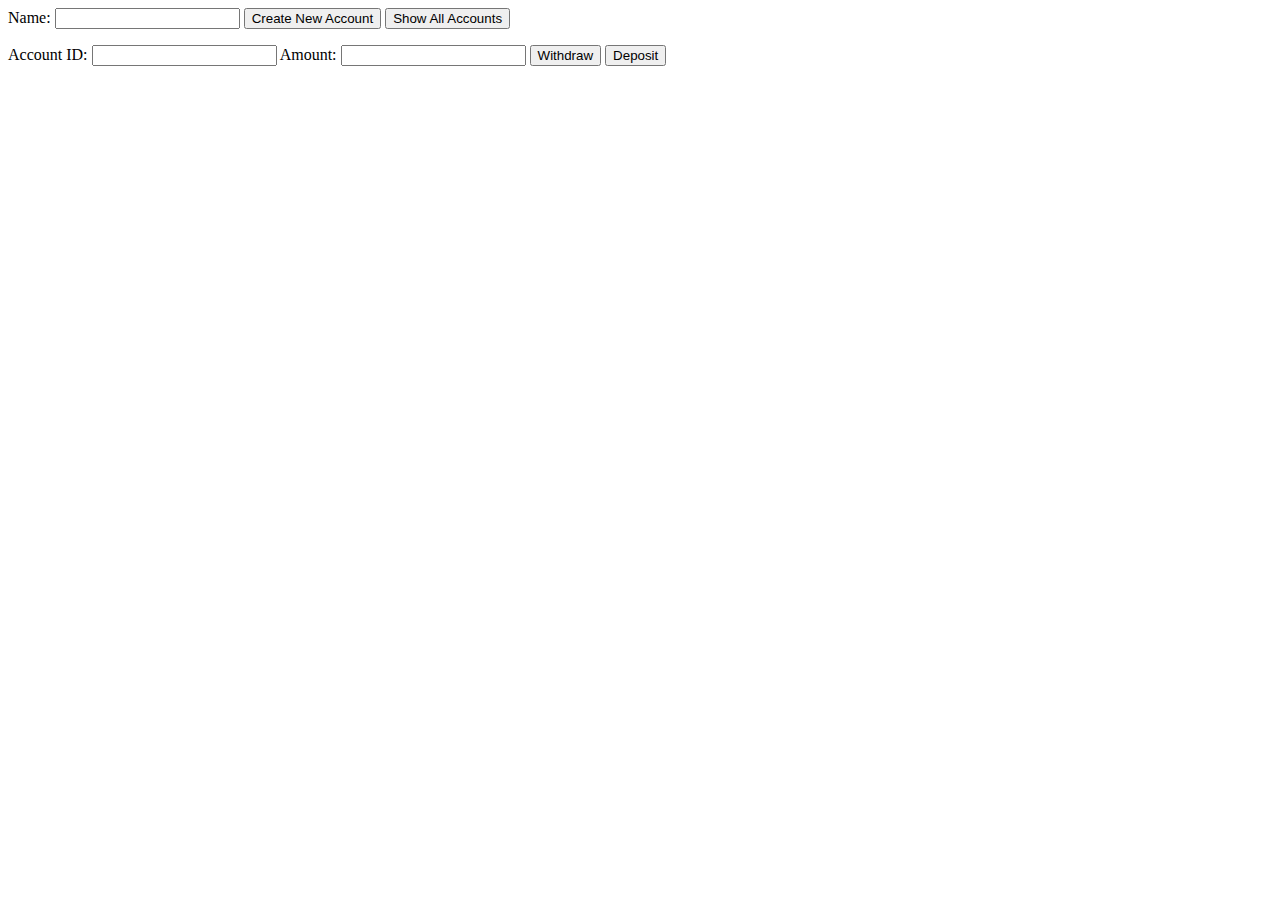
==== Frontend/12_JS_DOM2_15_04_2024/index.html @ bbabb287 "update from lectures" ====
<!DOCTYPE html>
<html lang="en">
  <head>
    <meta charset="UTF-8" />
    <meta name="viewport" content="width=device-width, initial-scale=1.0" />
    <script src="./script.js" defer></script>
    <title>DOM (part2)</title>
  </head>
  <body>
    <section id="create">
      <label for="name">Name:</label>
      <input type="text" id="name" />
      <button onclick="createAccount()">Create New Account</button>
      <button onclick="showAccounts()">Show All Accounts</button>
    </section>

    <section id="show">
      <ol id="accountsList"></ol>
    </section>

    <section id="change">
        <label for="accountID">Account ID:</label>
        <input type="text" id="accountId" />

        <label for="amount">Amount:</label>
        <input type="number" id="amount" />
      </ol>

      <button id="withdraw">Withdraw</button>
      <button id="deposit">Deposit</button>
    </section>
  </body>
</html>
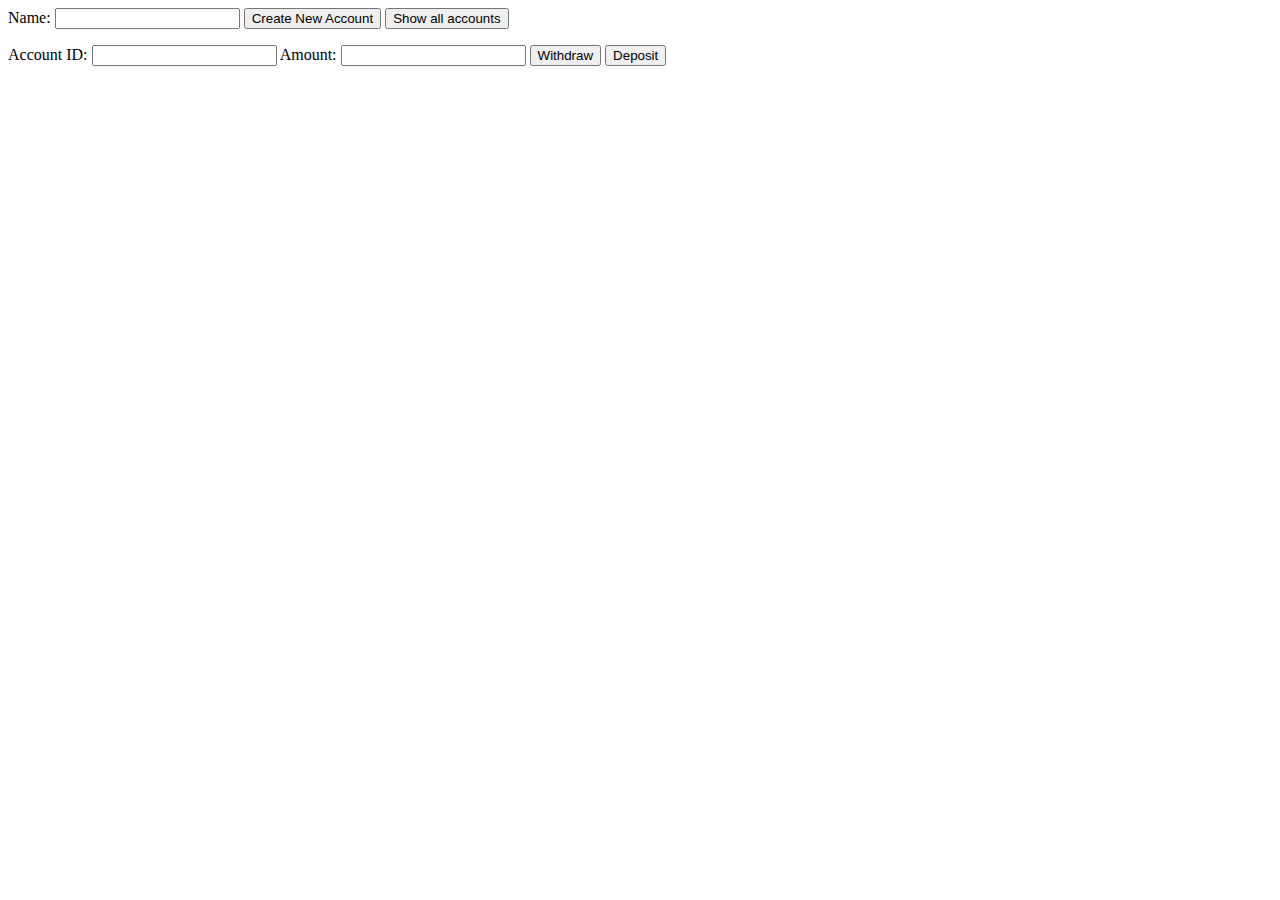
==== commit 006ccbab: "add homework and practice" ====
--- a/Frontend/12_JS_DOM2_15_04_2024/index.html
+++ b/Frontend/12_JS_DOM2_15_04_2024/index.html
@@ -4,14 +4,14 @@
     <meta charset="UTF-8" />
     <meta name="viewport" content="width=device-width, initial-scale=1.0" />
     <script src="./script.js" defer></script>
-    <title>DOM (part2)</title>
+    <title>DOM (part 2)</title>
   </head>
   <body>
     <section id="create">
       <label for="name">Name:</label>
       <input type="text" id="name" />
       <button onclick="createAccount()">Create New Account</button>
-      <button onclick="showAccounts()">Show All Accounts</button>
+      <button onclick="showAccounts()">Show all accounts</button>
     </section>
 
     <section id="show">
@@ -19,12 +19,11 @@
     </section>
 
     <section id="change">
-        <label for="accountID">Account ID:</label>
-        <input type="text" id="accountId" />
+      <label for="accountId">Account ID:</label>
+      <input type="text" id="accountId" />
 
-        <label for="amount">Amount:</label>
-        <input type="number" id="amount" />
-      </ol>
+      <label for="amount">Amount:</label>
+      <input type="number" id="amount" />
 
       <button id="withdraw">Withdraw</button>
       <button id="deposit">Deposit</button>
